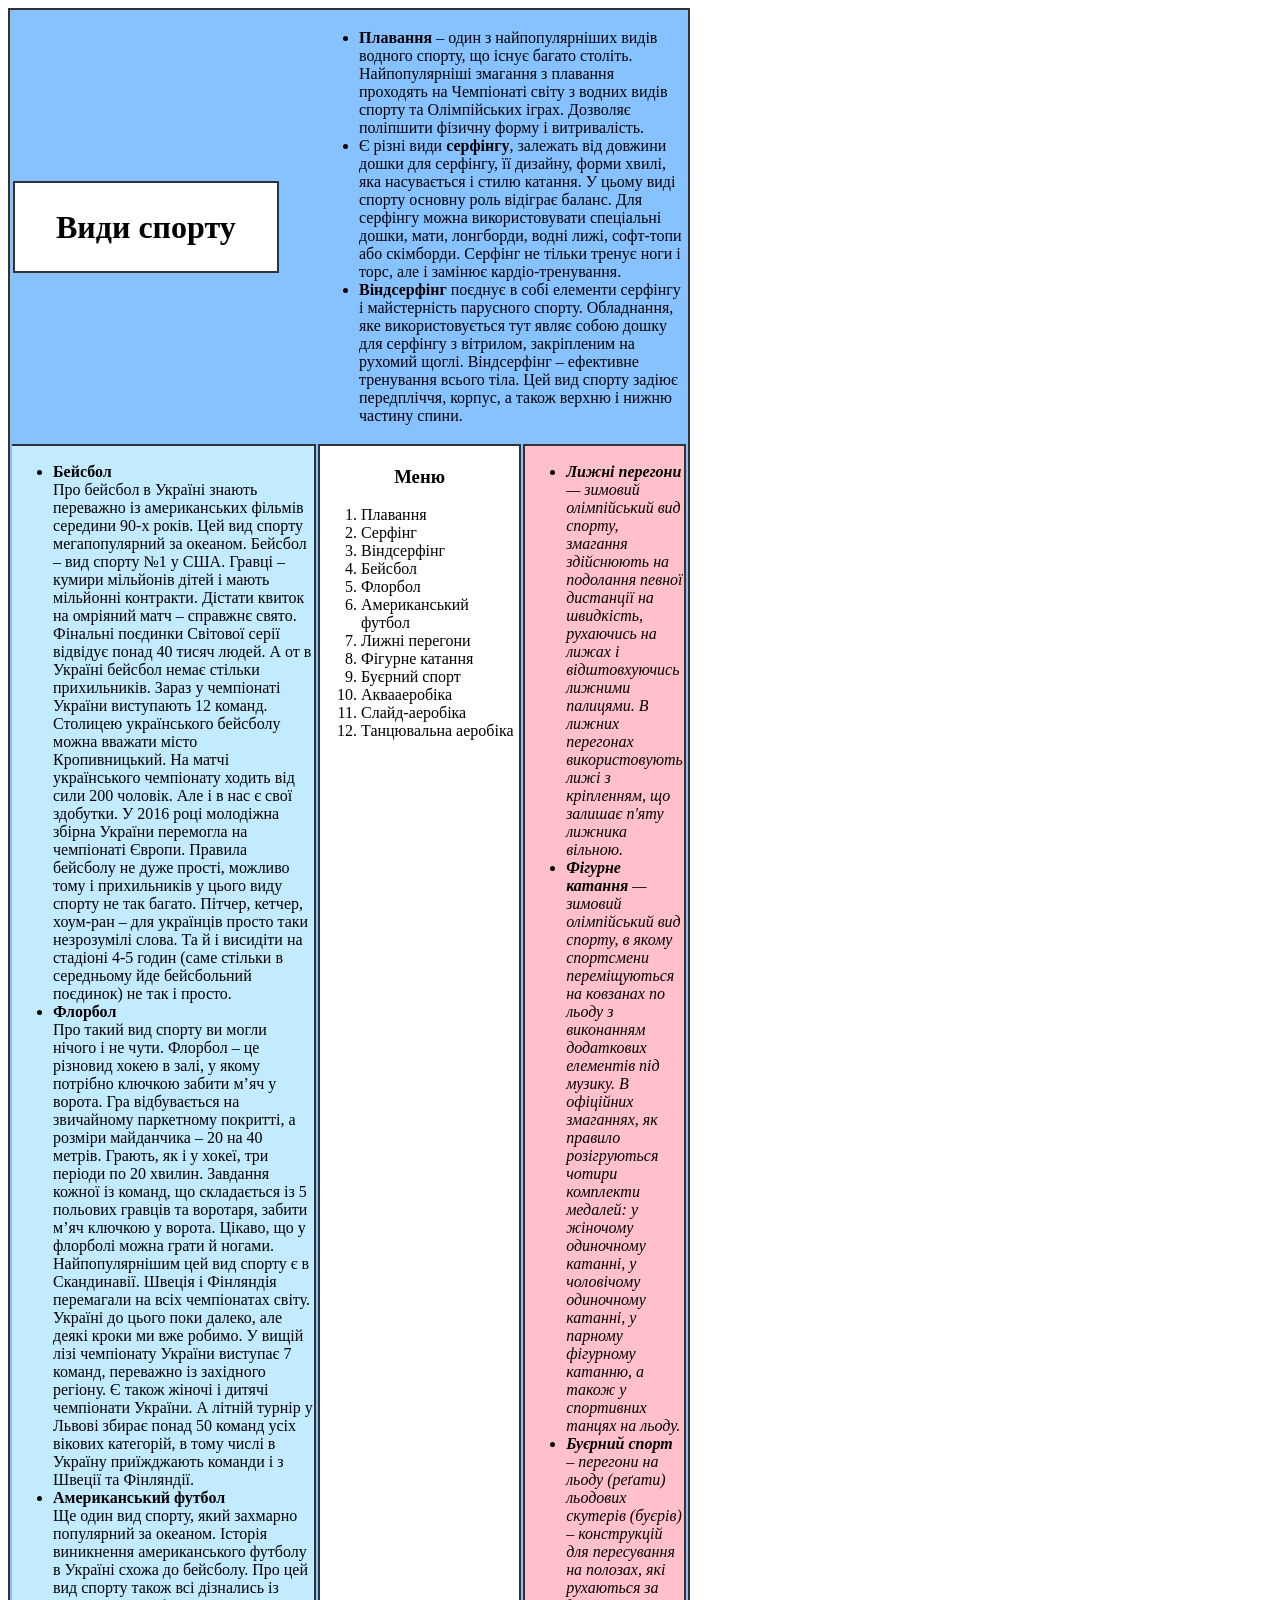
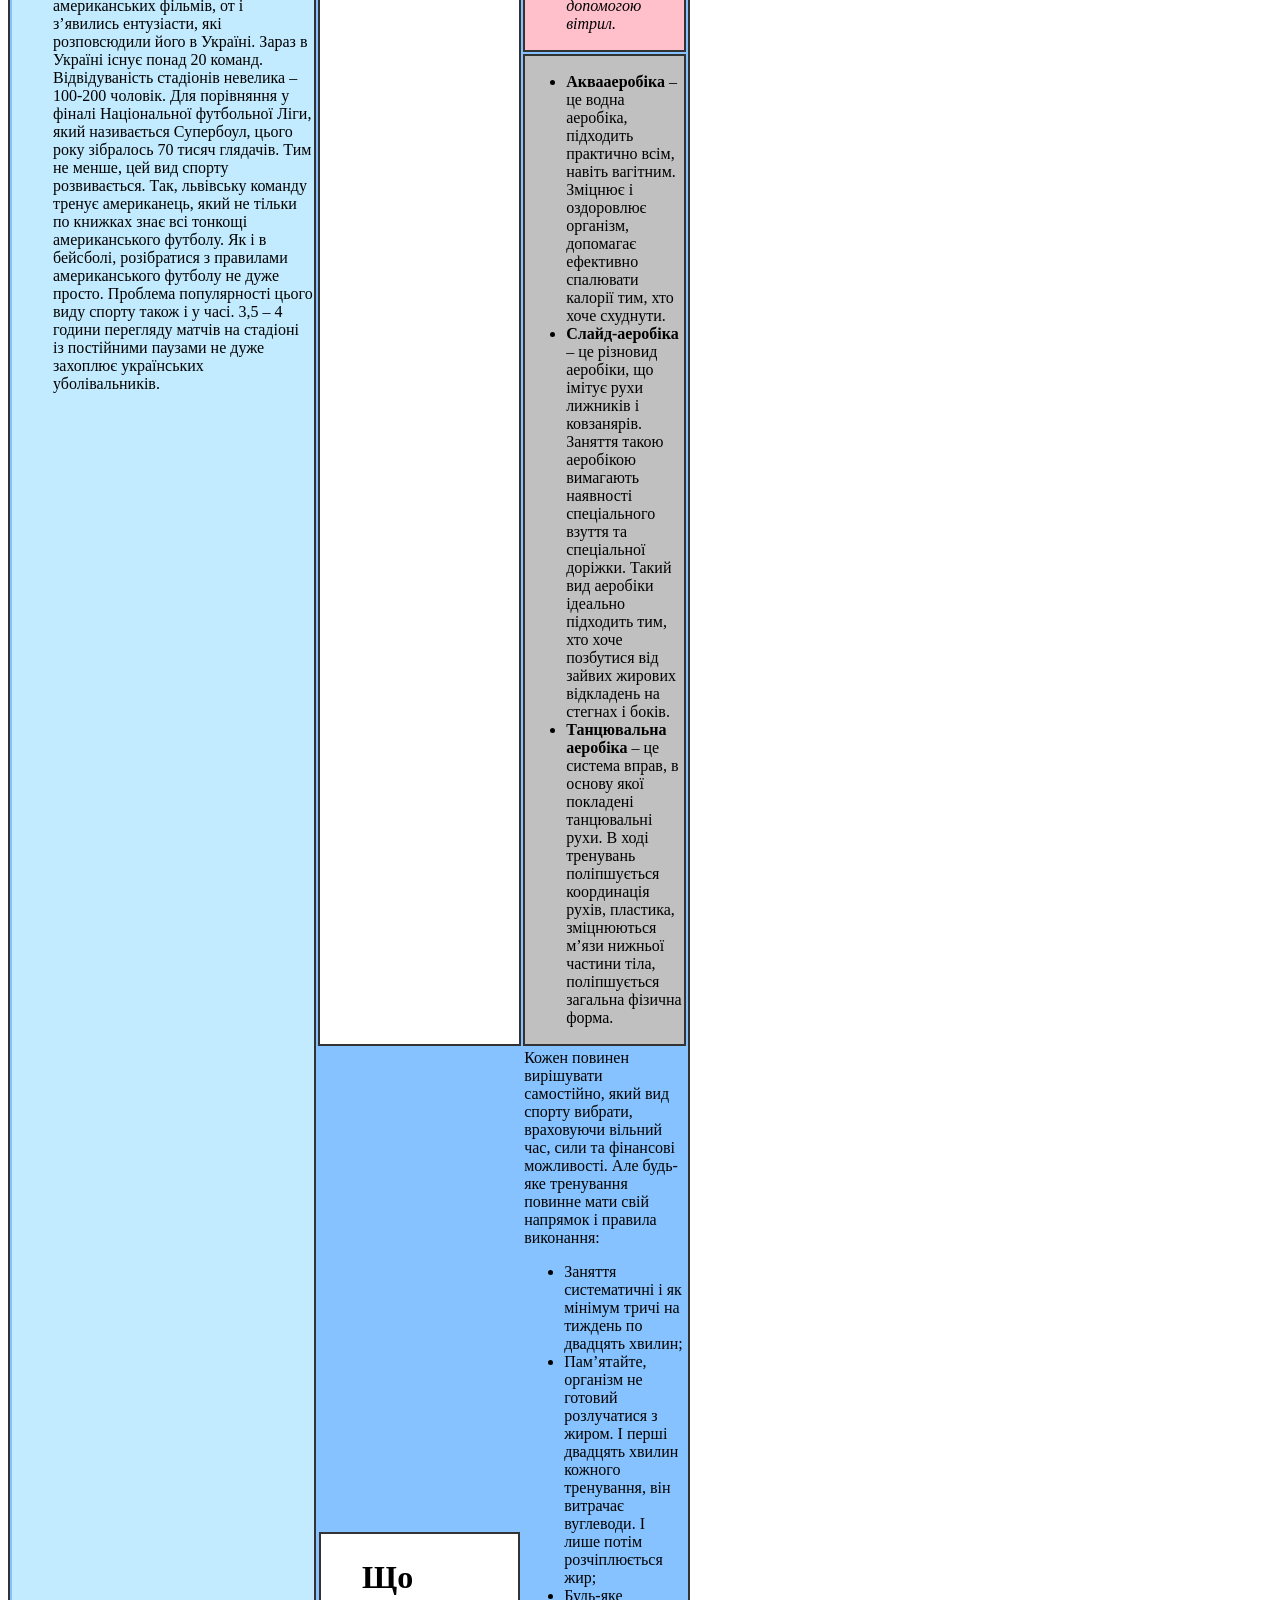
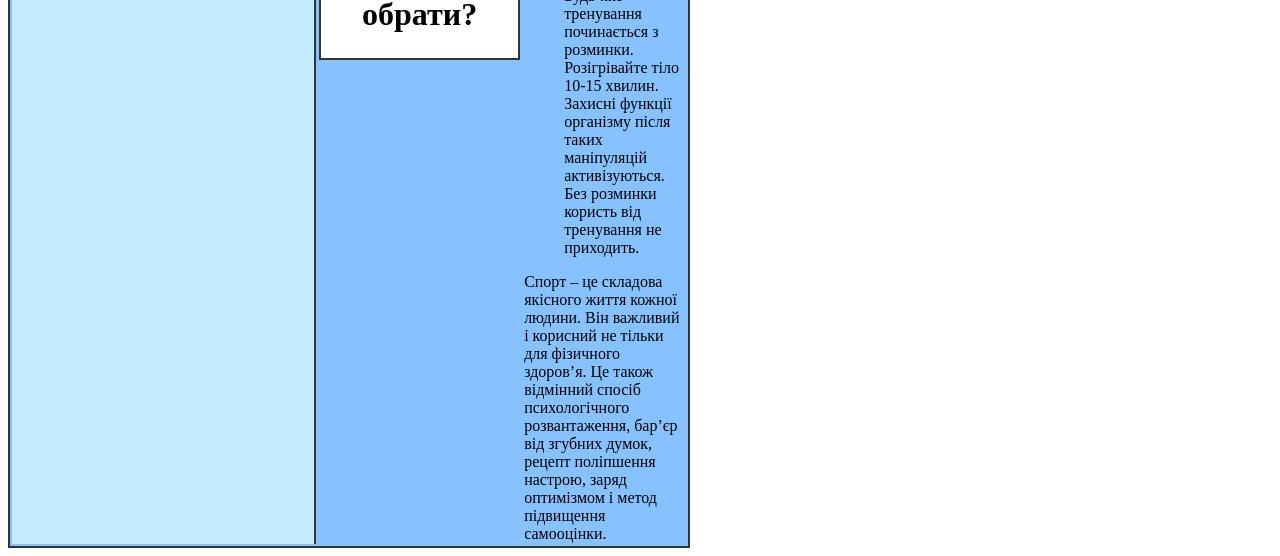
==== index.html @ 81aae365 "Create index.html" ====
<!DOCTYPE html>
<html>
<head>
<meta charset="UTF-8">
<title>Варіант 2</title>
<style>
</style>
</head>
<body>
	<table style="border: 2px solid #333; background-color: #85C2FF;">
		<tr>
			<td><table
					style="border: 2px solid #333; border-collapse: separate; border-spacing: 40px 3px; background-color: white;">
					<tr>
						<td><h1>Види спорту</h1></td>
					</tr>
				</table></td>
			<td colspan="2">
				<ul>
					<li><strong>Плавання</strong> – один з найпопулярніших видів
						водного спорту, що існує багато століть. Найпопулярніші змагання з
						плавання проходять на Чемпіонаті світу з водних видів спорту та
						Олімпійських іграх. Дозволяє поліпшити фізичну форму і
						витривалість.</li>
					<li>Є різні види <strong>серфінгу</strong>, залежать від
						довжини дошки для серфінгу, її дизайну, форми хвилі, яка
						насувається і стилю катання. У цьому виді спорту основну роль
						відіграє баланс. Для серфінгу можна використовувати спеціальні
						дошки, мати, лонгборди, водні лижі, софт-топи або скімборди.
						Серфінг не тільки тренує ноги і торс, але і замінює
						кардіо-тренування.
					</li>
					<li><strong>Віндсерфінг</strong> поєднує в собі елементи
						серфінгу і майстерність парусного спорту. Обладнання, яке
						використовується тут являє собою дошку для серфінгу з вітрилом,
						закріпленим на рухомий щоглі. Віндсерфінг – ефективне тренування
						всього тіла. Цей вид спорту задіює передпліччя, корпус, а також
						верхню і нижню частину спини.</li>
				</ul>
			</td>
		</tr>
		<tr style="vertical-align: top;">
			<td rowspan="3"
				style="border: 2px solid #333; border-width: 2px 2px 0px 0px; background-color: #C2EBFF; width: 300px; height: 200px">
				<ul>
					<li><b>Бейсбол</b> <br>Про бейсбол в Україні знають
						переважно із американських фільмів середини 90-х років. Цей вид
						спорту мегапопулярний за океаном. Бейсбол – вид спорту №1 у США.
						Гравці – кумири мільйонів дітей і мають мільйонні контракти.
						Дістати квиток на омріяний матч – справжнє свято. Фінальні
						поєдинки Світової серії відвідує понад 40 тисяч людей. А от в
						Україні бейсбол немає стільки прихильників. Зараз у чемпіонаті
						України виступають 12 команд. Столицею українського бейсболу можна
						вважати місто Кропивницький. На матчі українського чемпіонату
						ходить від сили 200 чоловік. Але і в нас є свої здобутки. У 2016
						році молодіжна збірна України перемогла на чемпіонаті Європи.
						Правила бейсболу не дуже прості, можливо тому і прихильників у
						цього виду спорту не так багато. Пітчер, кетчер, хоум-ран – для
						українців просто таки незрозумілі слова. Та й і висидіти на
						стадіоні 4-5 годин (саме стільки в середньому йде бейсбольний
						поєдинок) не так і просто.</li>
					<li><b>Флорбол</b><br> Про такий вид спорту ви могли
						нічого і не чути. Флорбол – це різновид хокею в залі, у якому
						потрібно ключкою забити м’яч у ворота. Гра відбувається на
						звичайному паркетному покритті, а розміри майданчика – 20 на 40
						метрів. Грають, як і у хокеї, три періоди по 20 хвилин. Завдання
						кожної із команд, що складається із 5 польових гравців та
						воротаря, забити м’яч ключкою у ворота. Цікаво, що у флорболі
						можна грати й ногами. Найпопулярнішим цей вид спорту є в
						Скандинавії. Швеція і Фінляндія перемагали на всіх чемпіонатах
						світу. Україні до цього поки далеко, але деякі кроки ми вже
						робимо. У вищій лізі чемпіонату України виступає 7 команд,
						переважно із західного регіону. Є також жіночі і дитячі чемпіонати
						України. А літній турнір у Львові збирає понад 50 команд усіх
						вікових категорій, в тому числі в Україну приїжджають команди і з
						Швеції та Фінляндії.</li>
					<li><b>Американський футбол</b><br> Ще один вид спорту,
						який захмарно популярний за океаном. Історія виникнення
						американського футболу в Україні схожа до бейсболу. Про цей вид
						спорту також всі дізнались із американських фільмів, от і
						з’явились ентузіасти, які розповсюдили його в Україні. Зараз в
						Україні існує понад 20 команд. Відвідуваність стадіонів невелика –
						100-200 чоловік. Для порівняння у фіналі Національної футбольної
						Ліги, який називається Супербоул, цього року зібралось 70 тисяч
						глядачів. Тим не менше, цей вид спорту розвивається. Так,
						львівську команду тренує американець, який не тільки по книжках
						знає всі тонкощі американського футболу. Як і в бейсболі,
						розібратися з правилами американського футболу не дуже просто.
						Проблема популярності цього виду спорту також і у часі. 3,5 – 4
						години перегляду матчів на стадіоні із постійними паузами не дуже
						захоплює українських уболівальників.</li>
				</ul>
			</td>
			<td rowspan="2"
				style="border: 2px solid #333; background-color: #fff; height: 150px; width: 50px;"><h3
					align="center">Меню</h3>
				<ol>
					<li>Плавання</li>
					<li>Серфінг</li>
					<li>Віндсерфінг</li>
					<li>Бейсбол</li>
					<li>Флорбол</li>
					<li>Американський футбол</li>
					<li>Лижні перегони</li>
					<li>Фігурне катання</li>
					<li>Буєрний спорт</li>
					<li>Аквааеробіка</li>
					<li>Слайд-аеробіка</li>
					<li>Танцювальна аеробіка</li>
				</ol></td>
			<td
				style="border: 2px solid #333; background-color: pink; height: 75px; width: 100px;">
				<ul>
					<li><i><b>Лижні перегони</b> — зимовий олімпійський вид
							спорту, змагання здійснюють на подолання певної дистанції на
							швидкість, рухаючись на лижах і відштовхуючись лижними палицями.
							В лижних перегонах використовують лижі з кріпленням, що залишає
							п'яту лижника вільною.</i></li>
					<li><i><b>Фігурне катання</b> — зимовий олімпійський вид
							спорту, в якому спортсмени переміщуються на ковзанах по льоду з
							виконанням додаткових елементів під музику. В офіційних
							змаганнях, як правило розігруються чотири комплекти медалей: у
							жіночому одиночному катанні, у чоловічому одиночному катанні, у
							парному фігурному катанню, а також у спортивних танцях на льоду.
					</i></li>
					<li><i><b>Буєрний спорт</b> – перегони на льоду (реґати)
							льодових скутерів (буєрів) – конструкцій для пересування на
							полозах, які рухаються за допомогою вітрил. </i></li>
				</ul>
			</td>
		</tr>
		<tr>
			<td
				style="border: 2px solid #333; background-color: silver; heigth: 75px; width: 100px">
				<ul>
					<li><strong>Аквааеробіка</strong> – це водна аеробіка,
						підходить практично всім, навіть вагітним. Зміцнює і оздоровлює
						організм, допомагає ефективно спалювати калорії тим, хто хоче
						схуднути.</li>
					<li><strong>Слайд-аеробіка</strong> – це різновид аеробіки, що
						імітує рухи лижників і ковзанярів. Заняття такою аеробікою
						вимагають наявності спеціального взуття та спеціальної доріжки.
						Такий вид аеробіки ідеально підходить тим, хто хоче позбутися від
						зайвих жирових відкладень на стегнах і боків.</li>
					<li><strong>Танцювальна аеробіка</strong> – це система вправ,
						в основу якої покладені танцювальні рухи. В ході тренувань
						поліпшується координація рухів, пластика, зміцнюються м’язи
						нижньої частини тіла, поліпшується загальна фізична форма.</li>
				</ul>
			</td>

		</tr>
		<tr>
			<td><table
					style="border: 2px solid #333; border-collapse: separate; border-spacing: 40px 3px; background-color: white;">
					<tr>
						<td><h1>Що обрати?</h1></td>
					</tr>
				</table></td>
			<td colspan="1" style="heigth: 75px;">Кожен повинен вирішувати
				самостійно, який вид спорту вибрати, враховуючи вільний час, сили та
				фінансові можливості. Але будь-яке тренування повинне мати свій
				напрямок і правила виконання:
				<ul>
					<li>Заняття систематичні і як мінімум тричі на тиждень по
						двадцять хвилин;</li>
					<li>Пам’ятайте, організм не готовий розлучатися з жиром. І
						перші двадцять хвилин кожного тренування, він витрачає вуглеводи.
						І лише потім розчіплюється жир;</li>
					<li>Будь-яке тренування починається з розминки. Розігрівайте
						тіло 10-15 хвилин. Захисні функції організму після таких
						маніпуляцій активізуються. Без розминки користь від тренування не
						приходить.</li>
				</ul> Спорт – це складова якісного життя кожної людини. Він важливий і
				корисний не тільки для фізичного здоров’я. Це також відмінний спосіб
				психологічного розвантаження, бар’єр від згубних думок, рецепт
				поліпшення настрою, заряд оптимізмом і метод підвищення самооцінки.

			</td>


		</tr>

	</table>

</body>
</html>
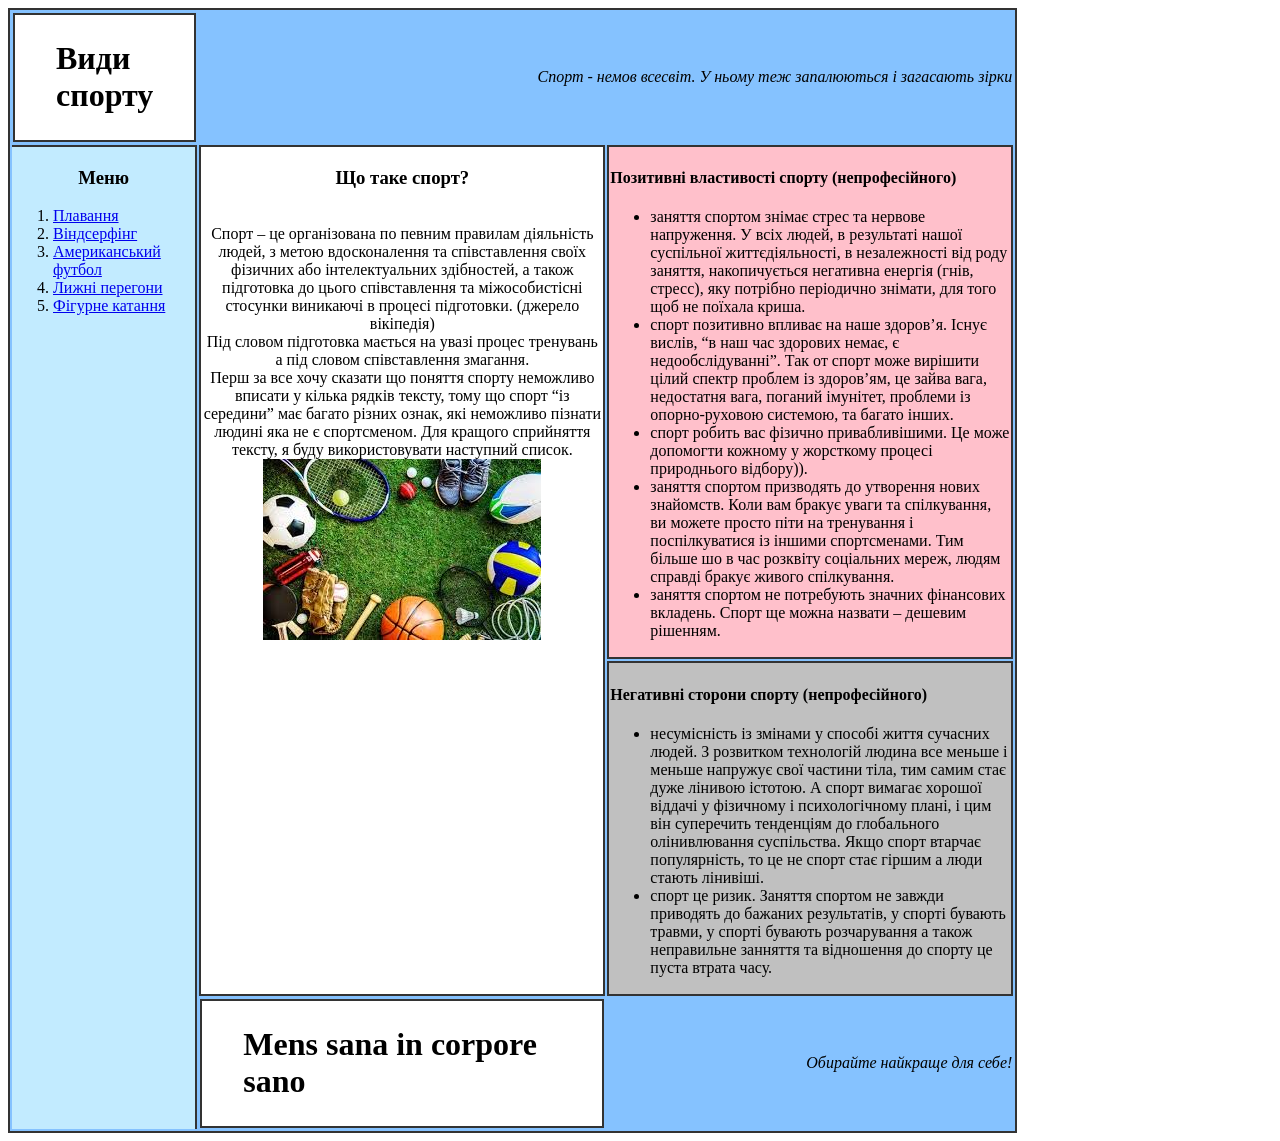
==== commit d9da880b: "Rename index1.html to index.html" ====
--- a/index.html
+++ b/index.html
@@ -1,187 +1,111 @@
-<!DOCTYPE html>
-<html>
-<head>
-<meta charset="UTF-8">
-<title>Варіант 2</title>
-<style>
-</style>
-</head>
-<body>
-	<table style="border: 2px solid #333; background-color: #85C2FF;">
-		<tr>
-			<td><table
-					style="border: 2px solid #333; border-collapse: separate; border-spacing: 40px 3px; background-color: white;">
-					<tr>
-						<td><h1>Види спорту</h1></td>
-					</tr>
-				</table></td>
-			<td colspan="2">
-				<ul>
-					<li><strong>Плавання</strong> – один з найпопулярніших видів
-						водного спорту, що існує багато століть. Найпопулярніші змагання з
-						плавання проходять на Чемпіонаті світу з водних видів спорту та
-						Олімпійських іграх. Дозволяє поліпшити фізичну форму і
-						витривалість.</li>
-					<li>Є різні види <strong>серфінгу</strong>, залежать від
-						довжини дошки для серфінгу, її дизайну, форми хвилі, яка
-						насувається і стилю катання. У цьому виді спорту основну роль
-						відіграє баланс. Для серфінгу можна використовувати спеціальні
-						дошки, мати, лонгборди, водні лижі, софт-топи або скімборди.
-						Серфінг не тільки тренує ноги і торс, але і замінює
-						кардіо-тренування.
-					</li>
-					<li><strong>Віндсерфінг</strong> поєднує в собі елементи
-						серфінгу і майстерність парусного спорту. Обладнання, яке
-						використовується тут являє собою дошку для серфінгу з вітрилом,
-						закріпленим на рухомий щоглі. Віндсерфінг – ефективне тренування
-						всього тіла. Цей вид спорту задіює передпліччя, корпус, а також
-						верхню і нижню частину спини.</li>
-				</ul>
-			</td>
-		</tr>
-		<tr style="vertical-align: top;">
-			<td rowspan="3"
-				style="border: 2px solid #333; border-width: 2px 2px 0px 0px; background-color: #C2EBFF; width: 300px; height: 200px">
-				<ul>
-					<li><b>Бейсбол</b> <br>Про бейсбол в Україні знають
-						переважно із американських фільмів середини 90-х років. Цей вид
-						спорту мегапопулярний за океаном. Бейсбол – вид спорту №1 у США.
-						Гравці – кумири мільйонів дітей і мають мільйонні контракти.
-						Дістати квиток на омріяний матч – справжнє свято. Фінальні
-						поєдинки Світової серії відвідує понад 40 тисяч людей. А от в
-						Україні бейсбол немає стільки прихильників. Зараз у чемпіонаті
-						України виступають 12 команд. Столицею українського бейсболу можна
-						вважати місто Кропивницький. На матчі українського чемпіонату
-						ходить від сили 200 чоловік. Але і в нас є свої здобутки. У 2016
-						році молодіжна збірна України перемогла на чемпіонаті Європи.
-						Правила бейсболу не дуже прості, можливо тому і прихильників у
-						цього виду спорту не так багато. Пітчер, кетчер, хоум-ран – для
-						українців просто таки незрозумілі слова. Та й і висидіти на
-						стадіоні 4-5 годин (саме стільки в середньому йде бейсбольний
-						поєдинок) не так і просто.</li>
-					<li><b>Флорбол</b><br> Про такий вид спорту ви могли
-						нічого і не чути. Флорбол – це різновид хокею в залі, у якому
-						потрібно ключкою забити м’яч у ворота. Гра відбувається на
-						звичайному паркетному покритті, а розміри майданчика – 20 на 40
-						метрів. Грають, як і у хокеї, три періоди по 20 хвилин. Завдання
-						кожної із команд, що складається із 5 польових гравців та
-						воротаря, забити м’яч ключкою у ворота. Цікаво, що у флорболі
-						можна грати й ногами. Найпопулярнішим цей вид спорту є в
-						Скандинавії. Швеція і Фінляндія перемагали на всіх чемпіонатах
-						світу. Україні до цього поки далеко, але деякі кроки ми вже
-						робимо. У вищій лізі чемпіонату України виступає 7 команд,
-						переважно із західного регіону. Є також жіночі і дитячі чемпіонати
-						України. А літній турнір у Львові збирає понад 50 команд усіх
-						вікових категорій, в тому числі в Україну приїжджають команди і з
-						Швеції та Фінляндії.</li>
-					<li><b>Американський футбол</b><br> Ще один вид спорту,
-						який захмарно популярний за океаном. Історія виникнення
-						американського футболу в Україні схожа до бейсболу. Про цей вид
-						спорту також всі дізнались із американських фільмів, от і
-						з’явились ентузіасти, які розповсюдили його в Україні. Зараз в
-						Україні існує понад 20 команд. Відвідуваність стадіонів невелика –
-						100-200 чоловік. Для порівняння у фіналі Національної футбольної
-						Ліги, який називається Супербоул, цього року зібралось 70 тисяч
-						глядачів. Тим не менше, цей вид спорту розвивається. Так,
-						львівську команду тренує американець, який не тільки по книжках
-						знає всі тонкощі американського футболу. Як і в бейсболі,
-						розібратися з правилами американського футболу не дуже просто.
-						Проблема популярності цього виду спорту також і у часі. 3,5 – 4
-						години перегляду матчів на стадіоні із постійними паузами не дуже
-						захоплює українських уболівальників.</li>
-				</ul>
-			</td>
-			<td rowspan="2"
-				style="border: 2px solid #333; background-color: #fff; height: 150px; width: 50px;"><h3
-					align="center">Меню</h3>
-				<ol>
-					<li>Плавання</li>
-					<li>Серфінг</li>
-					<li>Віндсерфінг</li>
-					<li>Бейсбол</li>
-					<li>Флорбол</li>
-					<li>Американський футбол</li>
-					<li>Лижні перегони</li>
-					<li>Фігурне катання</li>
-					<li>Буєрний спорт</li>
-					<li>Аквааеробіка</li>
-					<li>Слайд-аеробіка</li>
-					<li>Танцювальна аеробіка</li>
-				</ol></td>
-			<td
-				style="border: 2px solid #333; background-color: pink; height: 75px; width: 100px;">
-				<ul>
-					<li><i><b>Лижні перегони</b> — зимовий олімпійський вид
-							спорту, змагання здійснюють на подолання певної дистанції на
-							швидкість, рухаючись на лижах і відштовхуючись лижними палицями.
-							В лижних перегонах використовують лижі з кріпленням, що залишає
-							п'яту лижника вільною.</i></li>
-					<li><i><b>Фігурне катання</b> — зимовий олімпійський вид
-							спорту, в якому спортсмени переміщуються на ковзанах по льоду з
-							виконанням додаткових елементів під музику. В офіційних
-							змаганнях, як правило розігруються чотири комплекти медалей: у
-							жіночому одиночному катанні, у чоловічому одиночному катанні, у
-							парному фігурному катанню, а також у спортивних танцях на льоду.
-					</i></li>
-					<li><i><b>Буєрний спорт</b> – перегони на льоду (реґати)
-							льодових скутерів (буєрів) – конструкцій для пересування на
-							полозах, які рухаються за допомогою вітрил. </i></li>
-				</ul>
-			</td>
-		</tr>
-		<tr>
-			<td
-				style="border: 2px solid #333; background-color: silver; heigth: 75px; width: 100px">
-				<ul>
-					<li><strong>Аквааеробіка</strong> – це водна аеробіка,
-						підходить практично всім, навіть вагітним. Зміцнює і оздоровлює
-						організм, допомагає ефективно спалювати калорії тим, хто хоче
-						схуднути.</li>
-					<li><strong>Слайд-аеробіка</strong> – це різновид аеробіки, що
-						імітує рухи лижників і ковзанярів. Заняття такою аеробікою
-						вимагають наявності спеціального взуття та спеціальної доріжки.
-						Такий вид аеробіки ідеально підходить тим, хто хоче позбутися від
-						зайвих жирових відкладень на стегнах і боків.</li>
-					<li><strong>Танцювальна аеробіка</strong> – це система вправ,
-						в основу якої покладені танцювальні рухи. В ході тренувань
-						поліпшується координація рухів, пластика, зміцнюються м’язи
-						нижньої частини тіла, поліпшується загальна фізична форма.</li>
-				</ul>
-			</td>
-
-		</tr>
-		<tr>
-			<td><table
-					style="border: 2px solid #333; border-collapse: separate; border-spacing: 40px 3px; background-color: white;">
-					<tr>
-						<td><h1>Що обрати?</h1></td>
-					</tr>
-				</table></td>
-			<td colspan="1" style="heigth: 75px;">Кожен повинен вирішувати
-				самостійно, який вид спорту вибрати, враховуючи вільний час, сили та
-				фінансові можливості. Але будь-яке тренування повинне мати свій
-				напрямок і правила виконання:
-				<ul>
-					<li>Заняття систематичні і як мінімум тричі на тиждень по
-						двадцять хвилин;</li>
-					<li>Пам’ятайте, організм не готовий розлучатися з жиром. І
-						перші двадцять хвилин кожного тренування, він витрачає вуглеводи.
-						І лише потім розчіплюється жир;</li>
-					<li>Будь-яке тренування починається з розминки. Розігрівайте
-						тіло 10-15 хвилин. Захисні функції організму після таких
-						маніпуляцій активізуються. Без розминки користь від тренування не
-						приходить.</li>
-				</ul> Спорт – це складова якісного життя кожної людини. Він важливий і
-				корисний не тільки для фізичного здоров’я. Це також відмінний спосіб
-				психологічного розвантаження, бар’єр від згубних думок, рецепт
-				поліпшення настрою, заряд оптимізмом і метод підвищення самооцінки.
-
-			</td>
-
-
-		</tr>
-
-	</table>
-
-</body>
-</html>
+<!DOCTYPE html>
+<html>
+<head>
+<meta charset="UTF-8">
+<title>Види спорту</title>
+<style>
+</style>
+</head>
+<body>
+	<table style="border: 2px solid #333; background-color: #85C2FF;">
+		<tr>
+			<td><table
+					style="border: 2px solid #333; border-collapse: separate; border-spacing: 40px 3px; background-color: white;">
+					<tr>
+						<td><h1>Види спорту</h1></td>
+					</tr>
+				</table></td>
+			<td colspan="2" style="text-align: right"><i>Спорт - немов
+					всесвіт. У ньому теж запалюються і загасають зірки</i></td>
+		</tr>
+		<tr style="vertical-align: top;">
+			<td rowspan="3"
+				style="border: 2px solid #333; border-width: 2px 2px 0px 0px; background-color: #C2EBFF; width: 100px; height: 200px">
+				<h3 align="center">Меню</h3>
+				<ol>
+					<li><a href="index2.html" target="_blank">Плавання</a></li>
+					<li><a href="index3.html" target="_blank">Віндсерфінг</a></li>
+					<li><a href="index4.html" target="_blank">Американський
+							футбол</a></li>
+					<li><a href="index5.html" target="_blank">Лижні перегони</a></li>
+					<li><a href="index6.html" target="_blank">Фігурне катання</a></li>
+				</ol>
+			</td>
+			<td rowspan="2"
+				style="border: 2px solid #333; background-color: #fff; height: 150px; width: 400px; text-align: center">
+				<h3>Що таке спорт?</h3> <br>Спорт – це організована по певним
+				правилам діяльність людей, з метою вдосконалення та співставлення
+				своїх фізичних або інтелектуальних здібностей, а також підготовка до
+				цього співставлення та міжособистісні стосунки виникаючі в процесі
+				підготовки. (джерело вікіпедія) <br>Під словом підготовка
+				мається на увазі процес тренувань а під словом співставлення
+				змагання. <br>Перш за все хочу сказати що поняття спорту
+				неможливо вписати у кілька рядків тексту, тому що спорт “із
+				середини” має багато різних ознак, які неможливо пізнати людині яка
+				не є спортсменом. Для кращого сприйняття тексту, я буду
+				використовувати наступний список. <img alt="sport" align="middle"
+				src="sport.jpg">
+			</td>
+			<td
+				style="border: 2px solid #333; background-color: pink; height: 75px; width: 400px;">
+				<h4>Позитивні властивості спорту (непрофесійного)</h4>
+				<ul>
+					<li>заняття спортом знімає стрес та нервове напруження. У всіх
+						людей, в результаті нашої суспільної життєдіяльності, в
+						незалежності від роду заняття, накопичується негативна енергія
+						(гнів, стресс), яку потрібно періодично знімати, для того щоб не
+						поїхала криша.</li>
+					<li>спорт позитивно впливає на наше здоров’я. Існує вислів, “в
+						наш час здорових немає, є недообслідуванні”. Так от спорт може
+						вирішити цілий спектр проблем із здоров’ям, це зайва вага,
+						недостатня вага, поганий імунітет, проблеми із опорно-руховою
+						системою, та багато інших.</li>
+					<li>спорт робить вас фізично привабливішими. Це може допомогти
+						кожному у жорсткому процесі природнього відбору)).</li>
+					<li>заняття спортом призводять до утворення нових знайомств.
+						Коли вам бракує уваги та спілкування, ви можете просто піти на
+						тренування і поспілкуватися із іншими спортсменами. Тим більше шо
+						в час розквіту соціальних мереж, людям справді бракує живого
+						спілкування.</li>
+					<li>заняття спортом не потребують значних фінансових вкладень.
+						Спорт ще можна назвати – дешевим рішенням.</li>
+				</ul>
+			</td>
+		</tr>
+		<tr>
+			<td
+				style="border: 2px solid #333; background-color: silver; heigth: 75px; width: 400px">
+				<h4>Негативні сторони спорту (непрофесійного)</h4>
+				<ul>
+					<li>несумісність із змінами у способі життя сучасних людей. З
+						розвитком технологій людина все меньше і меньше напружує свої
+						частини тіла, тим самим стає дуже лінивою істотою. А спорт вимагає
+						хорошої віддачі у фізичному і психологічному плані, і цим він
+						суперечить тенденціям до глобального олінивлювання суспільства.
+						Якщо спорт втарчає популярність, то це не спорт стає гіршим а люди
+						стають лінивіші.</li>
+					<li>спорт це ризик. Заняття спортом не завжди приводять до
+						бажаних результатів, у спорті бувають травми, у спорті бувають
+						розчарування а також неправильне занняття та відношення до спорту
+						це пуста втрата часу.</li>
+				</ul>
+			</td>
+
+		</tr>
+		<tr>
+			<td><table
+					style="border: 2px solid #333; border-collapse: separate; border-spacing: 40px 3px; background-color: white;">
+					<tr>
+						<td><h1>Mens sana in corpore sano</h1></td>
+					</tr>
+				</table></td>
+			<td colspan="1" style="heigth: 75px; text-align: right"><i>Обирайте
+					найкраще для себе!</i></td>
+
+
+		</tr>
+
+	</table>
+
+</body>
+</html>
